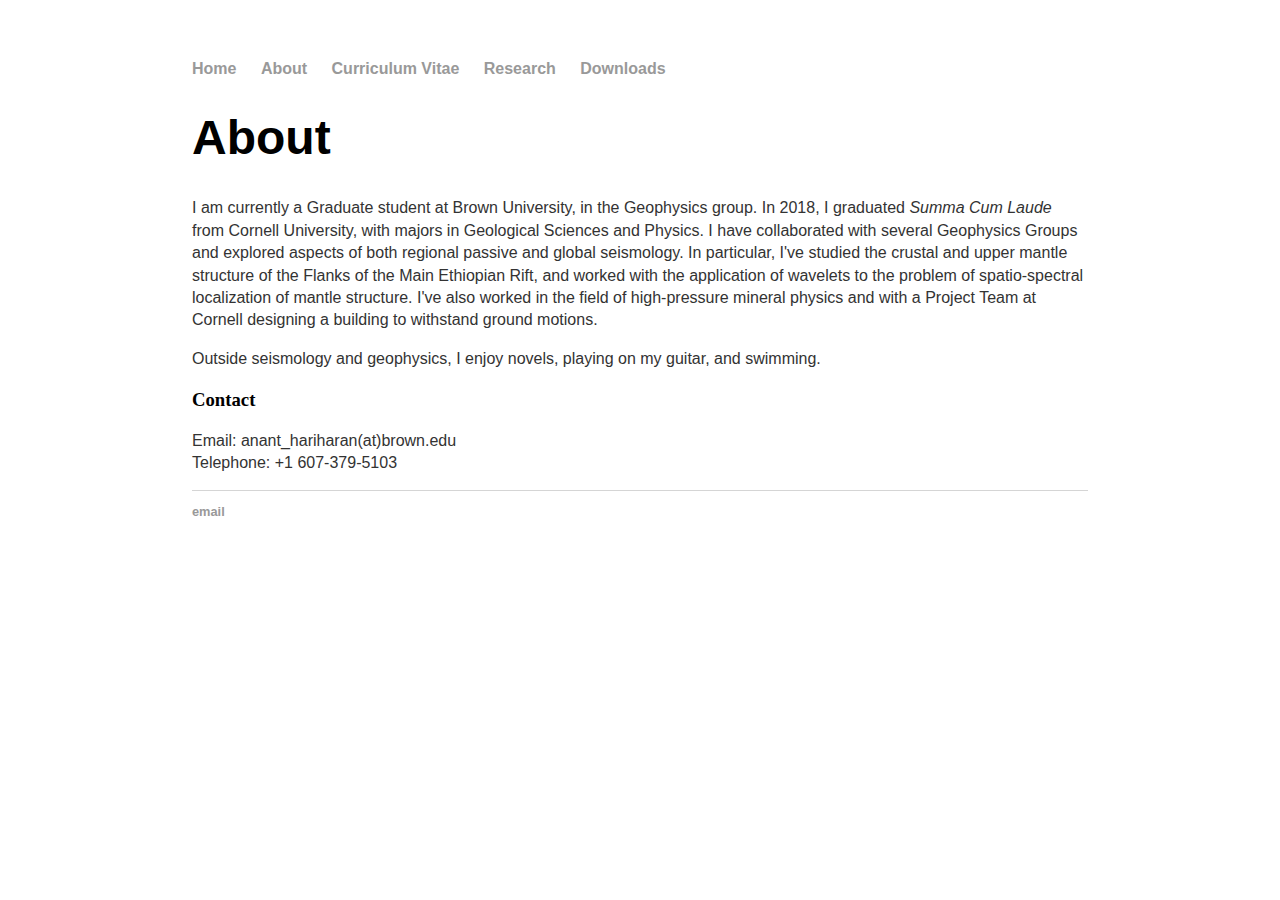
==== about/index.html @ 985e4bfd "Update index.html" ====
<html>
	<head>
		<!-- link to main stylesheet -->
		<link rel="stylesheet" type="text/css" href="/css/main.css">
	</head>

	<body>
		<nav>
    		<ul>
        		<li><a href="/">Home</a></li>
	        	<li><a href="/about">About</a></li>
        		<li><a href="/Curriculum Vitae">Curriculum Vitae</a></li>
        		<li><a href="/Research">Research</a></li>
			<li><a href="/Downloads">Downloads</a></li>


    		</ul>
		</nav>

		<div class="about">
			<h1>About</h1>
			<p> I am currently a Graduate student at Brown University, in the Geophysics group. In 2018, I graduated <i>Summa Cum Laude</i> from Cornell University, with majors in Geological Sciences and Physics.
I have collaborated with several Geophysics Groups and explored aspects of both regional passive and global seismology.
In particular, I've studied the crustal and upper mantle structure of the Flanks of the Main Ethiopian Rift, and worked with the application of wavelets to the problem of spatio-spectral localization of mantle structure.
I've also worked in the field of high-pressure mineral physics and with a Project Team at Cornell designing a building to withstand ground motions. </p>
<p> Outside seismology and geophysics, I enjoy novels, playing on my guitar, and swimming. </p>
			
						<h3>Contact</h3>
			<p> Email: anant_hariharan(at)brown.edu <br>
			Telephone: +1 607-379-5103</p>


		</div>

		<footer>
    		<ul>
        		<li><a href="mailto:anant_hariharan@brown.edu">email</a></li>
			</ul>
		</footer>
	</body>
</html>
---- css/main.css ----
body {
    margin: 60px auto;
    width: 70%;
}
nav ul, footer ul {
    font-family:'Helvetica', 'Arial', 'Sans-Serif';
    padding: 0px;
    list-style: none;
    font-weight: bold;
}
nav ul li, footer ul li {
    display: inline;
    margin-right: 20px;
}
a {
    text-decoration: none;
    color: #999;
}
a:hover {
    text-decoration: underline;
}
h1 {
    font-size: 3em;
    font-family:'Helvetica', 'Arial', 'Sans-Serif';
}
p {
    font-size: 1em;
    line-height: 1.4em;
    color: #333;
    font-family:'Helvetica', 'Arial', 'Sans-Serif';

}
footer {
    border-top: 1px solid #d5d5d5;
    font-size: .8em;
}

ul.posts { 
    margin: 20px auto 40px; 
    font-size: 1.5em;
}

ul.posts li {
    list-style: none;
}

<img style="border:5px solid black">
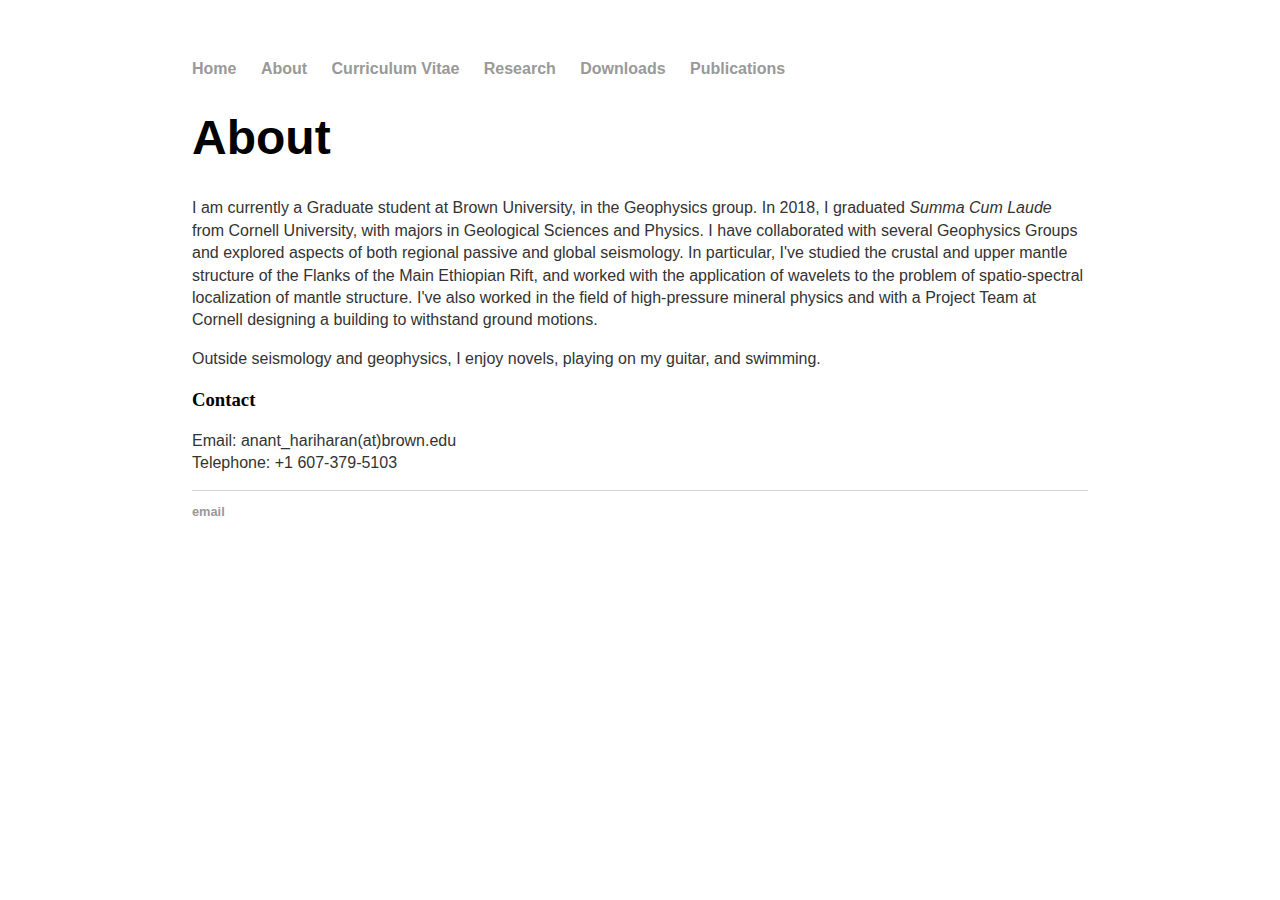
==== commit 62c3524e: "Update index.html" ====
--- a/about/index.html
+++ b/about/index.html
@@ -12,6 +12,7 @@
         		<li><a href="/Curriculum Vitae">Curriculum Vitae</a></li>
         		<li><a href="/Research">Research</a></li>
 			<li><a href="/Downloads">Downloads</a></li>
+			<li><a href="/Publications">Publications</a></li>
 
 
     		</ul>
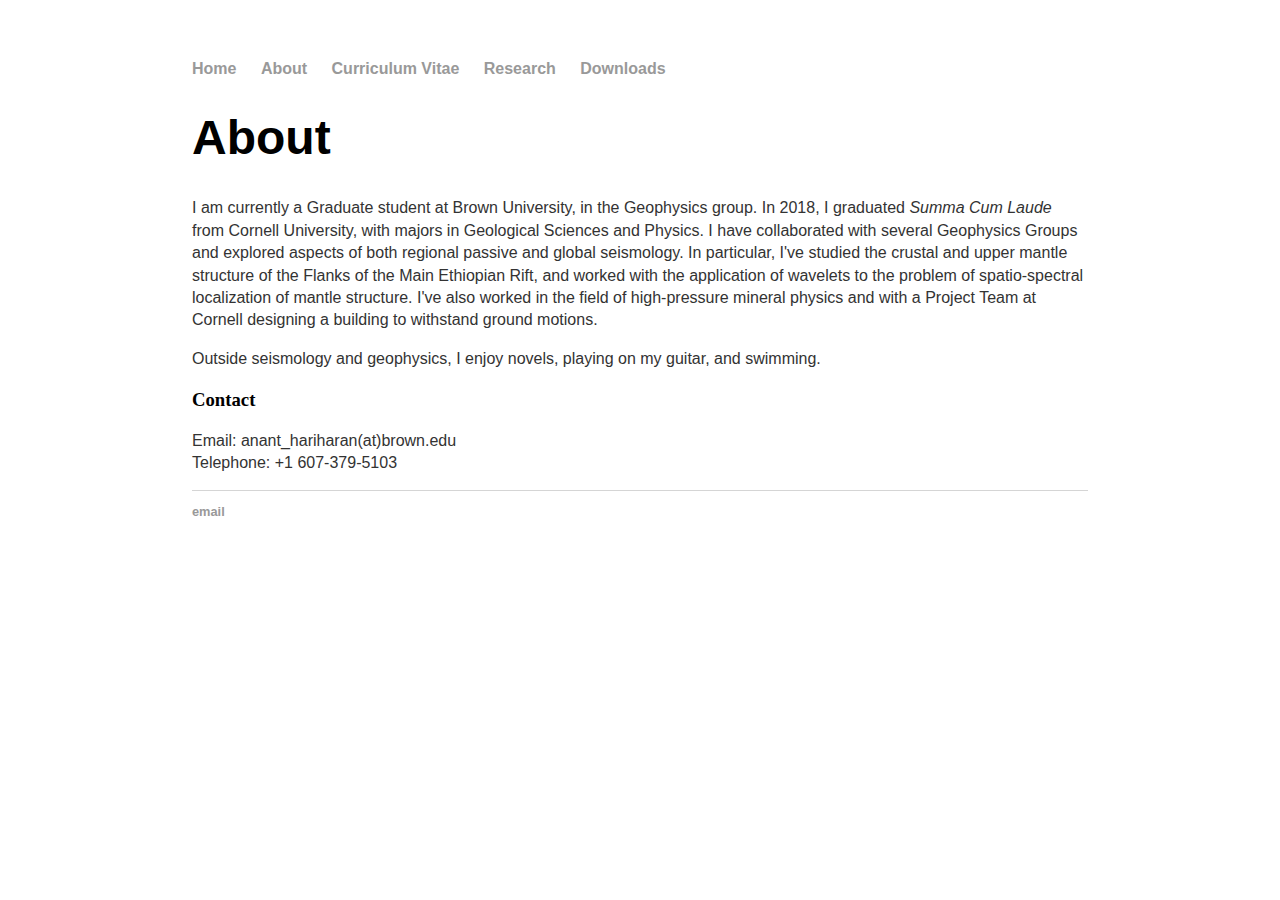
==== commit 8ea667c6: "Update index.html" ====
--- a/about/index.html
+++ b/about/index.html
@@ -12,7 +12,6 @@
         		<li><a href="/Curriculum Vitae">Curriculum Vitae</a></li>
         		<li><a href="/Research">Research</a></li>
 			<li><a href="/Downloads">Downloads</a></li>
-			<li><a href="/Publications">Publications</a></li>
 
 
     		</ul>
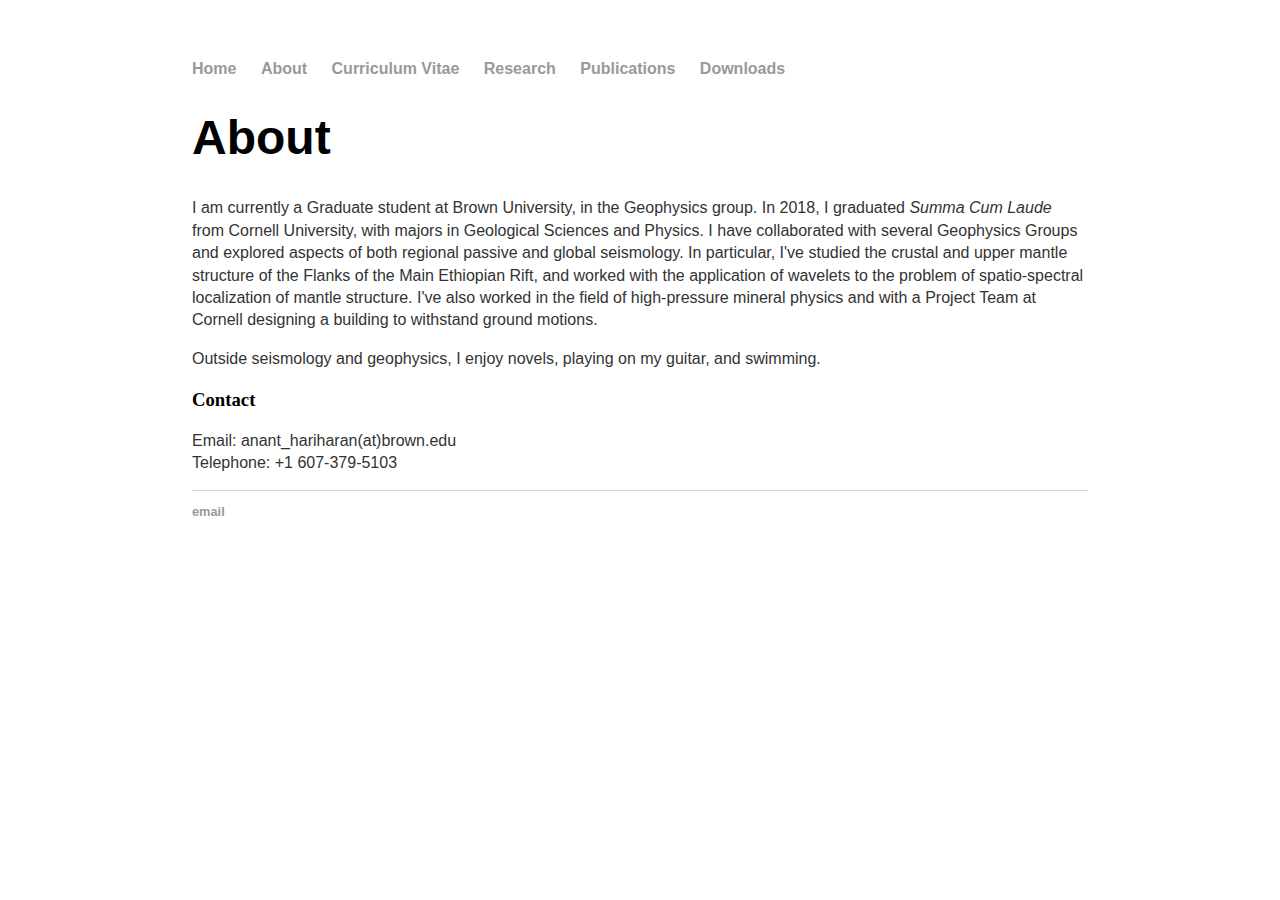
==== commit 27d22963: "Update index.html" ====
--- a/about/index.html
+++ b/about/index.html
@@ -11,6 +11,8 @@
 	        	<li><a href="/about">About</a></li>
         		<li><a href="/Curriculum Vitae">Curriculum Vitae</a></li>
         		<li><a href="/Research">Research</a></li>
+			            		<li><a href="/Publications">Publications</a></li>
+
 			<li><a href="/Downloads">Downloads</a></li>
 
 
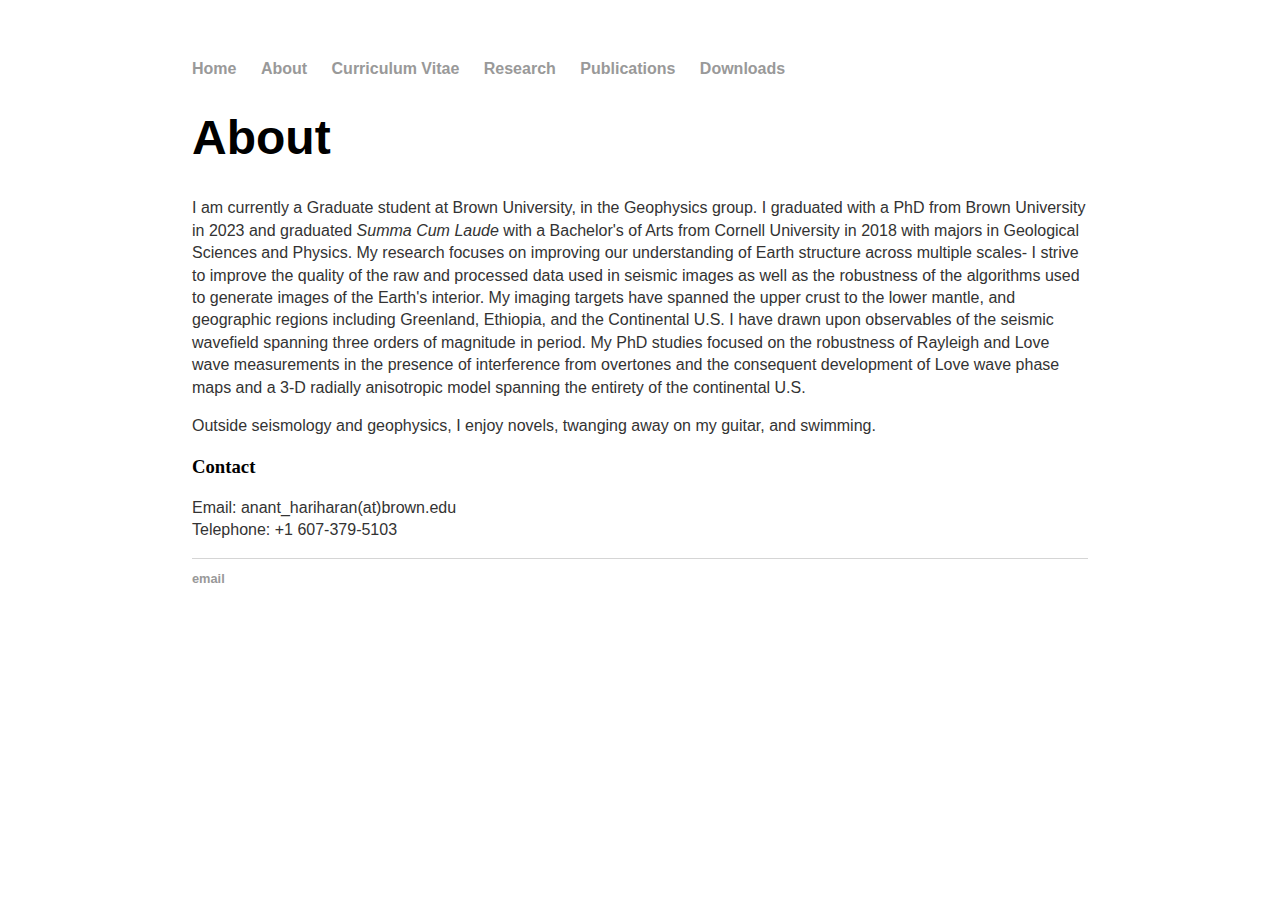
==== commit 88cd8553: "Update index.html" ====
--- a/about/index.html
+++ b/about/index.html
@@ -21,11 +21,14 @@
 
 		<div class="about">
 			<h1>About</h1>
-			<p> I am currently a Graduate student at Brown University, in the Geophysics group. In 2018, I graduated <i>Summa Cum Laude</i> from Cornell University, with majors in Geological Sciences and Physics.
-I have collaborated with several Geophysics Groups and explored aspects of both regional passive and global seismology.
-In particular, I've studied the crustal and upper mantle structure of the Flanks of the Main Ethiopian Rift, and worked with the application of wavelets to the problem of spatio-spectral localization of mantle structure.
-I've also worked in the field of high-pressure mineral physics and with a Project Team at Cornell designing a building to withstand ground motions. </p>
-<p> Outside seismology and geophysics, I enjoy novels, playing on my guitar, and swimming. </p>
+			<p> I am currently a Graduate student at Brown University, in the Geophysics group. I graduated with a PhD from Brown University in 2023 and graduated <i>Summa Cum Laude</i> with a Bachelor's of Arts from Cornell University in 2018 with majors in Geological Sciences and Physics.
+My research focuses on improving our understanding of Earth structure across multiple scales- I strive to improve the quality of the raw and processed data used in seismic images as well as the robustness
+of the algorithms used to generate images of the Earth's interior. My imaging targets have spanned the upper crust to the lower mantle, and geographic regions including Greenland, Ethiopia, and the Continental U.S. I have drawn upon observables of the seismic wavefield
+spanning three orders of magnitude in period.
+
+My PhD studies focused on the robustness of Rayleigh and Love wave measurements in the presence of interference from
+overtones and the consequent development of Love wave phase maps and a 3-D radially anisotropic model spanning the entirety of the continental U.S. </p>
+<p> Outside seismology and geophysics, I enjoy novels, twanging away on my guitar, and swimming. </p>
 			
 						<h3>Contact</h3>
 			<p> Email: anant_hariharan(at)brown.edu <br>
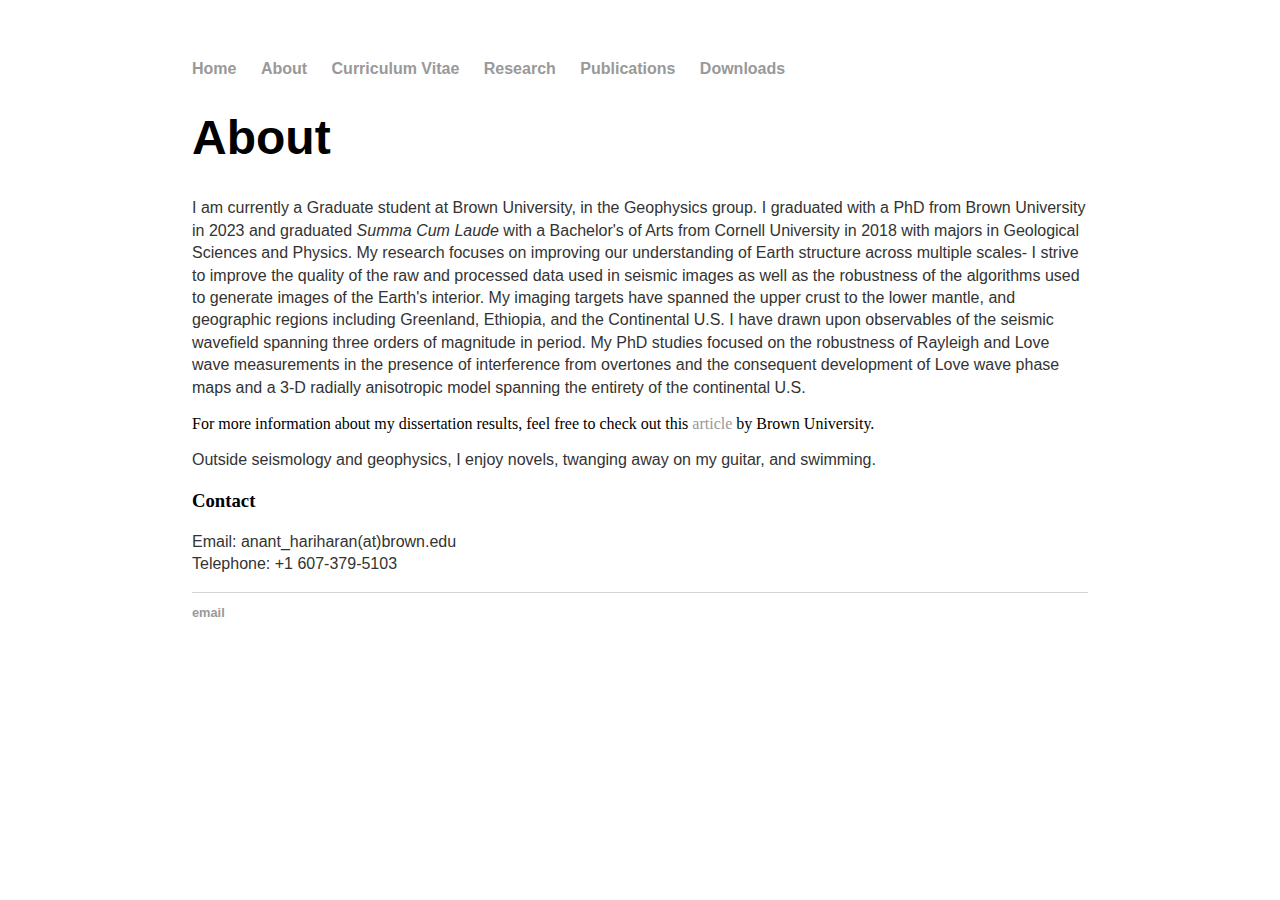
==== commit 122e0b93: "Update index.html" ====
--- a/about/index.html
+++ b/about/index.html
@@ -28,7 +28,10 @@
 
 My PhD studies focused on the robustness of Rayleigh and Love wave measurements in the presence of interference from
 overtones and the consequent development of Love wave phase maps and a 3-D radially anisotropic model spanning the entirety of the continental U.S. </p>
+For more information about my dissertation results, feel free to check out  this <a href="https://graduateschool.brown.edu/news/2023-05-25/joukowsky-2023-hariharan">article</a> by Brown University.			
 <p> Outside seismology and geophysics, I enjoy novels, twanging away on my guitar, and swimming. </p>
+			
+			
 			
 						<h3>Contact</h3>
 			<p> Email: anant_hariharan(at)brown.edu <br>
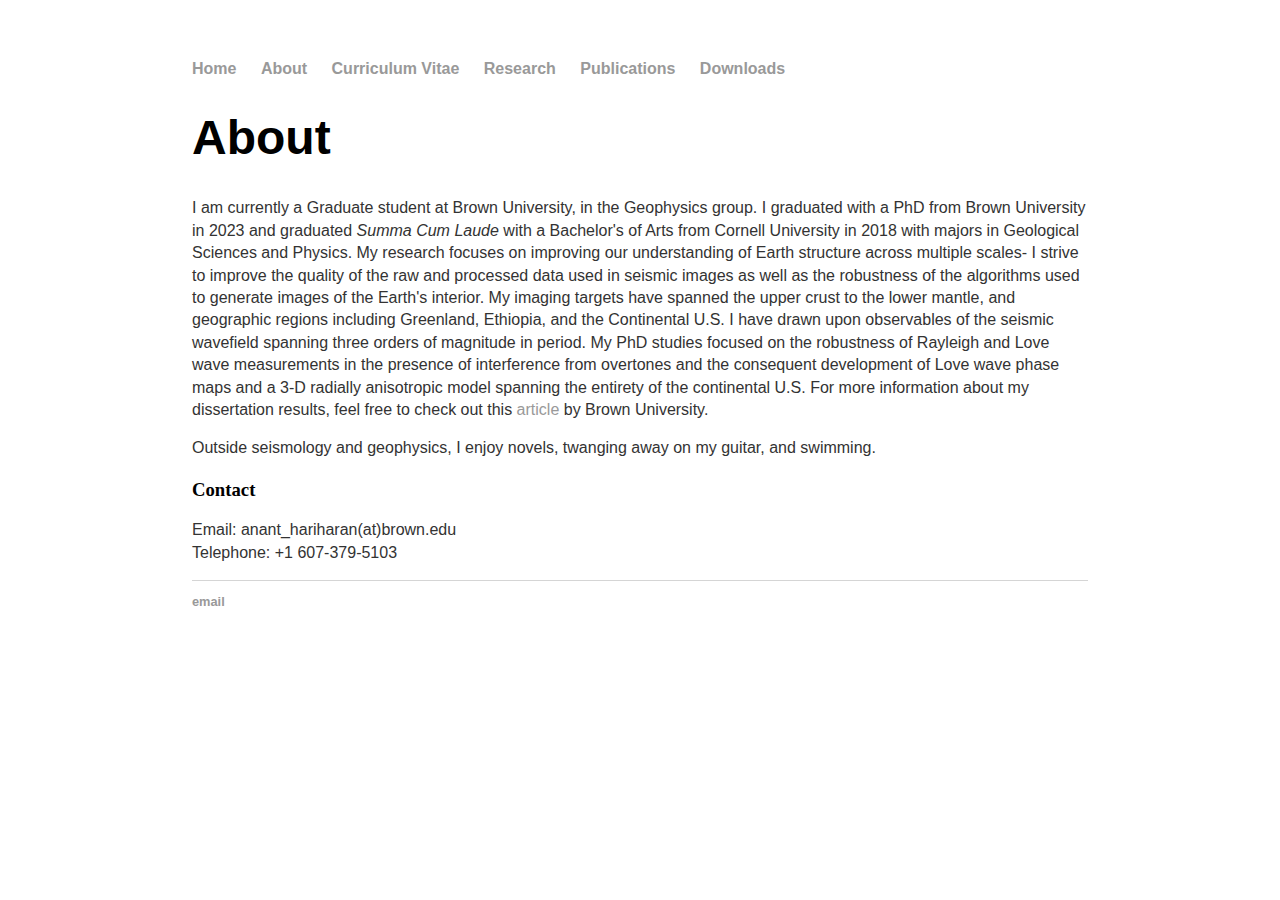
==== commit de5fb1d5: "Update index.html" ====
--- a/about/index.html
+++ b/about/index.html
@@ -27,8 +27,8 @@
 spanning three orders of magnitude in period.
 
 My PhD studies focused on the robustness of Rayleigh and Love wave measurements in the presence of interference from
-overtones and the consequent development of Love wave phase maps and a 3-D radially anisotropic model spanning the entirety of the continental U.S. </p>
-For more information about my dissertation results, feel free to check out  this <a href="https://graduateschool.brown.edu/news/2023-05-25/joukowsky-2023-hariharan">article</a> by Brown University.			
+overtones and the consequent development of Love wave phase maps and a 3-D radially anisotropic model spanning the entirety of the continental U.S. 
+For more information about my dissertation results, feel free to check out  this <a href="https://graduateschool.brown.edu/news/2023-05-25/joukowsky-2023-hariharan">article</a> by Brown University.			</p>
 <p> Outside seismology and geophysics, I enjoy novels, twanging away on my guitar, and swimming. </p>
 			
 			
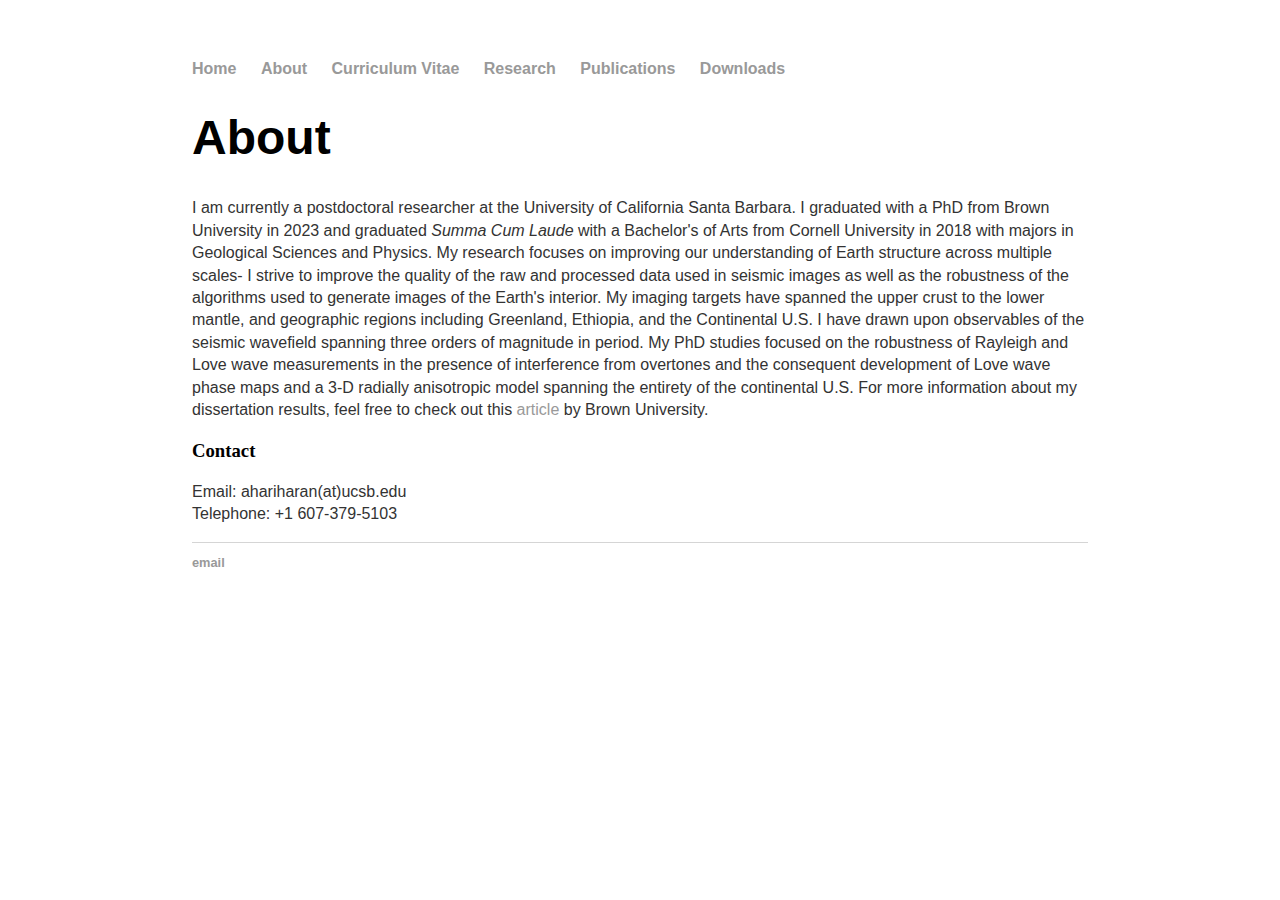
==== commit 87f55159: "Update index.html" ====
--- a/about/index.html
+++ b/about/index.html
@@ -21,7 +21,7 @@
 
 		<div class="about">
 			<h1>About</h1>
-			<p> I am currently a Graduate student at Brown University, in the Geophysics group. I graduated with a PhD from Brown University in 2023 and graduated <i>Summa Cum Laude</i> with a Bachelor's of Arts from Cornell University in 2018 with majors in Geological Sciences and Physics.
+			<p> I am currently a postdoctoral researcher at the University of California Santa Barbara. I graduated with a PhD from Brown University in 2023 and graduated <i>Summa Cum Laude</i> with a Bachelor's of Arts from Cornell University in 2018 with majors in Geological Sciences and Physics.
 My research focuses on improving our understanding of Earth structure across multiple scales- I strive to improve the quality of the raw and processed data used in seismic images as well as the robustness
 of the algorithms used to generate images of the Earth's interior. My imaging targets have spanned the upper crust to the lower mantle, and geographic regions including Greenland, Ethiopia, and the Continental U.S. I have drawn upon observables of the seismic wavefield
 spanning three orders of magnitude in period.
@@ -29,12 +29,11 @@
 My PhD studies focused on the robustness of Rayleigh and Love wave measurements in the presence of interference from
 overtones and the consequent development of Love wave phase maps and a 3-D radially anisotropic model spanning the entirety of the continental U.S. 
 For more information about my dissertation results, feel free to check out  this <a href="https://graduateschool.brown.edu/news/2023-05-25/joukowsky-2023-hariharan">article</a> by Brown University.			</p>
-<p> Outside seismology and geophysics, I enjoy novels, twanging away on my guitar, and swimming. </p>
 			
 			
 			
 						<h3>Contact</h3>
-			<p> Email: anant_hariharan(at)brown.edu <br>
+			<p> Email: ahariharan(at)ucsb.edu <br>
 			Telephone: +1 607-379-5103</p>
 
 
